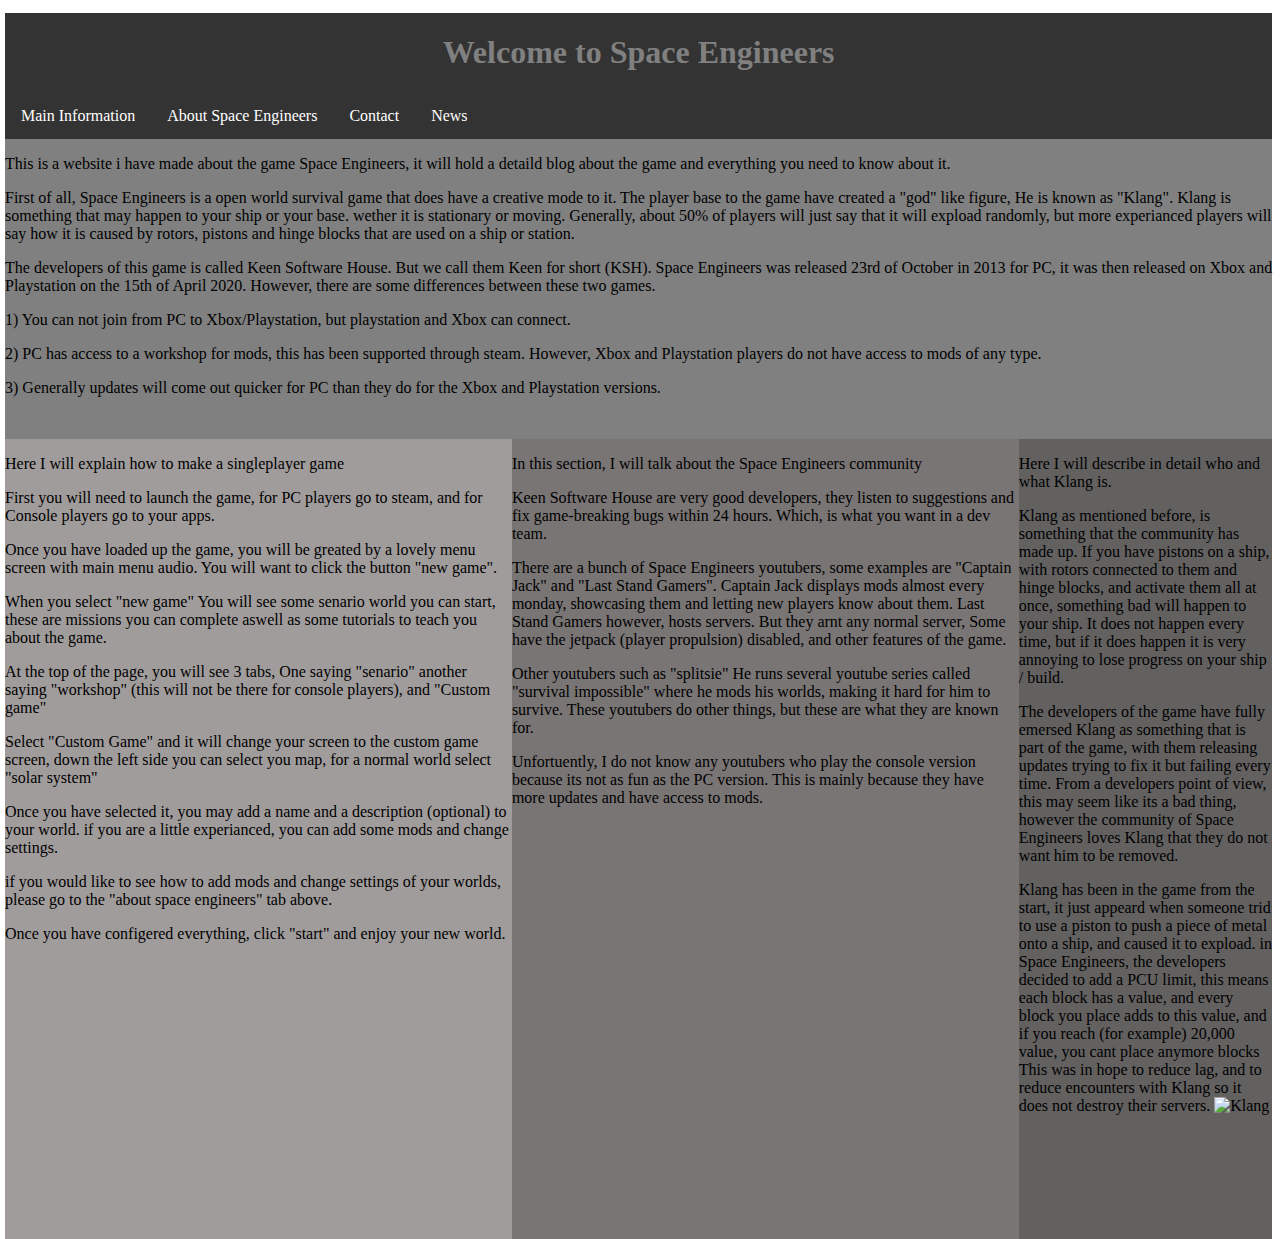
==== index.html @ 81f5b911 "Test site" ====
<!DOCTYPE html>
	<html>
		<head>
			<title>Welcome to Space Engineers</title>
            <link rel="stylesheet" type="text/css" href="style.css">
		</head>
		<body>
			<div class="container">
				<div class="header">
					<h1> Welcome to Space Engineers </h1>
					<ul>
						<li><a href="index.html">Main Information</a></li>
						<li><a href="about.html">About Space Engineers</a></li>
						<li><a href="contact.html">Contact</a></li>
						<li><a href="news.html">News</a></li>
					</ul>
				</div>
				<div class="banner">
					<p>This is a website i have made about the game Space Engineers, it will hold a detaild blog about the game and everything you need to know about it.
					</p>

					<p>
						First of all, Space Engineers is a open world survival game that does have a creative mode to it. The player base to the game have created a "god" like figure,
						He is known as "Klang". Klang is something that may happen to your ship or your base. wether it is stationary or moving. Generally, about 50% of players will just
						say that it will expload randomly, but more experianced players will say how it is caused by rotors, pistons and hinge blocks that are used on a ship or station. 
					</p>

					<p>
						The developers of this game is called Keen Software House. But we call them Keen for short (KSH). Space Engineers was released 23rd of October in 2013 for PC, it was
						then released on Xbox and Playstation on the 15th of April 2020. However, there are some differences between these two games. 
					</p>

					<p>
						1) You can not join from PC to Xbox/Playstation, but playstation and Xbox can connect.
					</p>
					<p>
						2) PC has access to a workshop for mods, this has been supported through steam. However, Xbox and Playstation players do not have access to mods of any type.
					</p>
					<p>
						3) Generally updates will come out quicker for PC than they do for the Xbox and Playstation versions.
					</p>
					</p>

					</p>
				</div>
				<div class="contentl">
					<p>Here I will explain how to make a singleplayer game</p>
					<p>
						First you will need to launch the game, for PC players go to steam, and for Console players go to your apps.
					</p>
					<p>
						Once you have loaded up the game, you will be greated by a lovely menu screen with main menu audio. You will want to click the button "new game".
					</p>
					<p>
						When you select "new game" You will see some senario world you can start, these are missions you can complete aswell as some tutorials to teach you about the game.
					</p>
					<p>
						At the top of the page, you will see 3 tabs, One saying "senario" another saying "workshop" (this will not be there for console players), and "Custom game"
					</p>
					<p>
						Select "Custom Game" and it will change your screen to the custom game screen, down the left side you can select you map, for a normal world select "solar system"
					</p>
					<p>
						Once you have selected it, you may add a name and a description (optional) to your world. if you are a little experianced, you can add some mods and change settings.
					</p>
					<p> 
						if you would like to see how to add mods and change settings of your worlds, please go to the "about space engineers" tab above. 
					</p>
					<p>
						Once you have configered everything, click "start" and enjoy your new world.
					</p>
				</div>
				<div class="contentm">
					<p>In this section, I will talk about the Space Engineers community</p>
					<p>
						Keen Software House are very good developers, they listen to suggestions and fix game-breaking bugs within 24 hours. Which, is what you want in a dev team.
					</p>
					<p>
						There are a bunch of Space Engineers youtubers, some examples are "Captain Jack" and "Last Stand Gamers". Captain Jack displays mods almost every monday, showcasing them and letting new players know about them.
						Last Stand Gamers however, hosts servers. But they arnt any normal server, Some have the jetpack (player propulsion) disabled, and other features of the game. 
					</p>
					<p>
						Other youtubers such as "splitsie" He runs several youtube series called "survival impossible" where he mods his worlds, making it hard for him to survive. These youtubers do other things, but these are what they are known for.
					</p>
					<p>
						Unfortuently, I do not know any youtubers who play the console version because its not as fun as the PC version. This is mainly because they have more updates and have access to mods.
					</p>
				</div>
				<div class="contentr">
					<p>Here I will describe in detail who and what Klang is.</p>
					<p>
						Klang as mentioned before, is something that the community has made up. If you have pistons on a ship, with rotors connected to them and hinge blocks, and activate them all at once, something bad will happen to your ship.
						It does not happen every time, but if it does happen it is very annoying to lose progress on your ship / build. 
					</p>
					<p>
						The developers of the game have fully emersed Klang as something that is part of the game, with them releasing updates trying to fix it but failing every time. 
						From a developers point of view, this may seem like its a bad thing, however the community of Space Engineers loves Klang that they do not want him to be removed.
					</p>
					<p>
						Klang has been in the game from the start, it just appeard when someone trid to use a piston to push a piece of metal onto a ship, and caused it to expload. 
						in Space Engineers, the developers decided to add a PCU limit, this means each block has a value, and every block you place adds to this value, and if you reach (for example) 20,000 value, you cant place anymore blocks
						This was in hope to reduce lag, and to reduce encounters with Klang so it does not destroy their servers.

						<img src="file://E:/Images/KLANG.png" alt="Klang">
					</p>
				</div>
			</div>
		</body>
	</html>
---- style.css ----
body{
    margin-left: auto;
    margin-right: auto;
}
.container{
    width: 99%;
    height: 1000px;
	position: static;
    border: 5px solid white;
    float: left;
}
.header{
    width: 100%;
    background-color:#333;
    float: left;
 } 
.header  h1{
	color: grey;
	font-family: Rockwell;
	text-align: center;
}
.contentl{
    width: 40%;
	height: 80%;
    background-color:rgb(161, 156, 156);
    float: left;
 } 
 .contentm{
    width: 40%;
	height: 80%;    
    background-color:rgb(121, 117, 117);
    float: left;
 } 
 .contentr{
    width: 20%;
	height: 80%;
    background-color:rgb(99, 96, 96);
    float: left;
 } 
 .footer{
    width: 100%;
	height: 30%;
    background-color:grey;
    float: left;
 } 
.banner{
    width: 100%;
    height: 30%;
    background-color:grey;
    float: left;
}
ul {
    list-style-type: none;
    margin: 0;
    padding: 0;
    overflow: hidden;
    background-color: #333;
}
li {
    float: left;
}
li a {
    display: block;
    color: white;
    text-align: center;
    padding: 14px 16px;
    text-decoration: none;
}
li a:hover {
    background-color: grey;
}
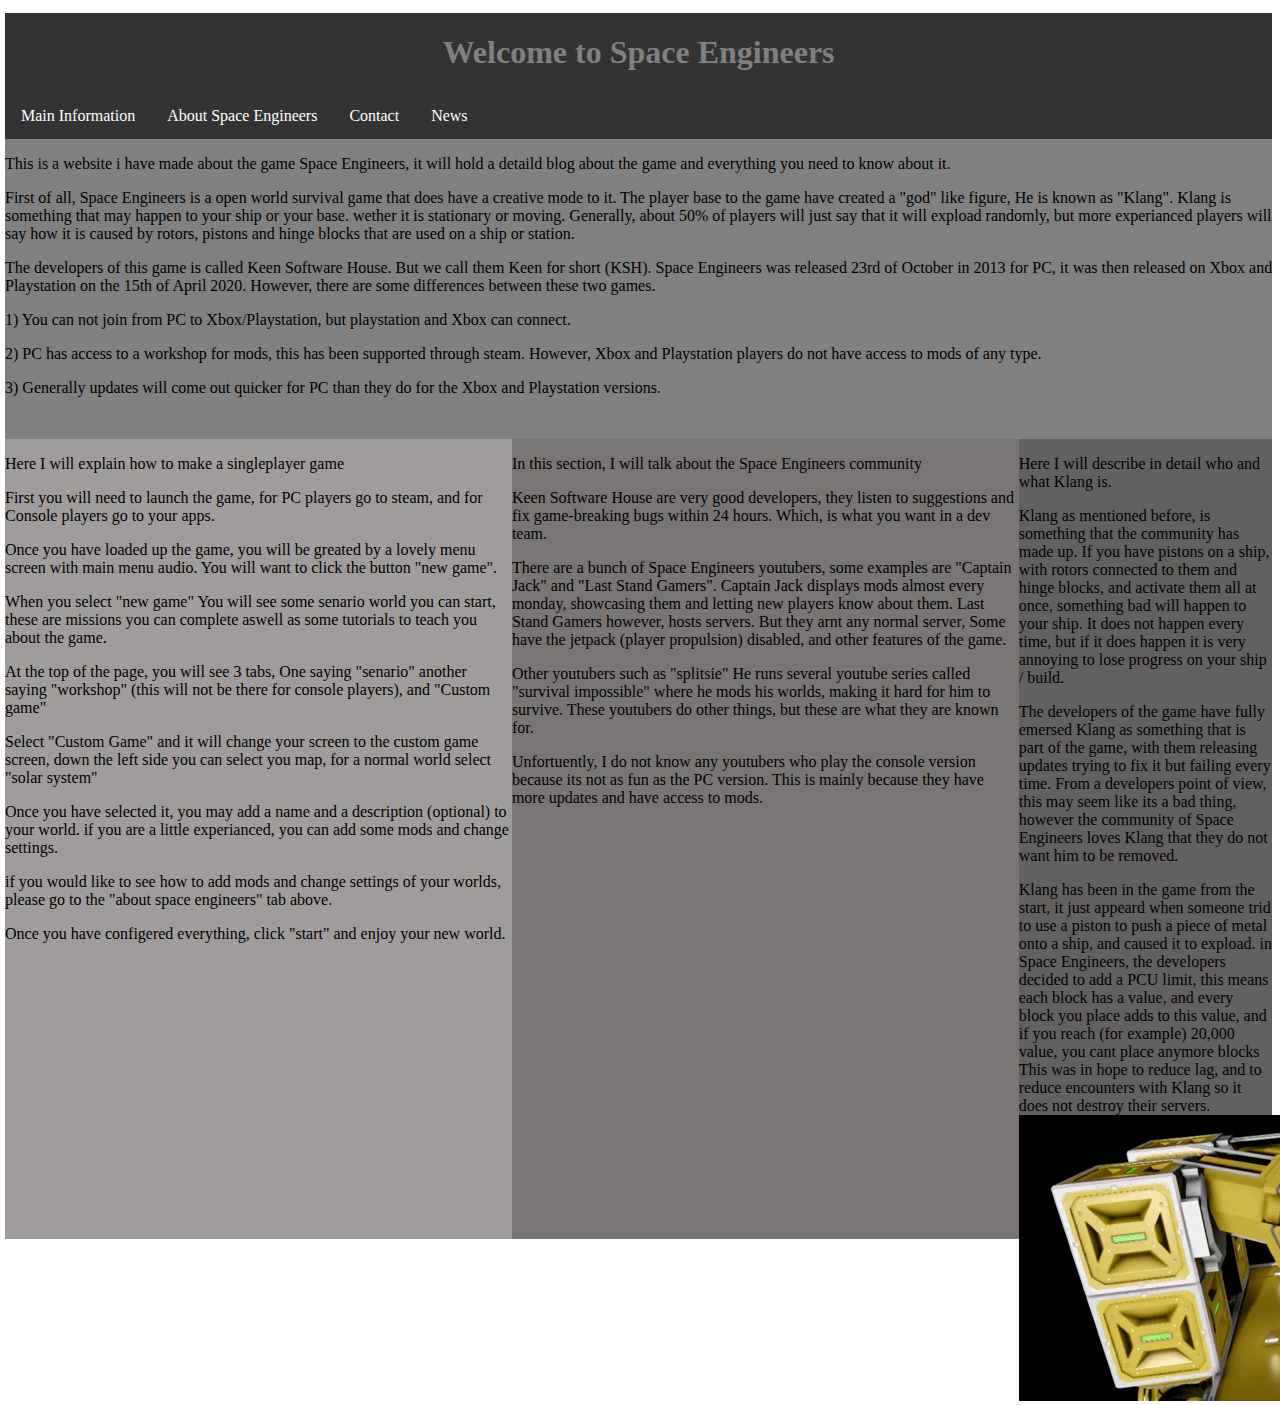
==== commit b22f6ae3: "Add files via upload" ====
--- a/index.html
+++ b/index.html
@@ -1,109 +1,109 @@
-<!DOCTYPE html>
-	<html>
-		<head>
-			<title>Welcome to Space Engineers</title>
-            <link rel="stylesheet" type="text/css" href="style.css">
-		</head>
-		<body>
-			<div class="container">
-				<div class="header">
-					<h1> Welcome to Space Engineers </h1>
-					<ul>
-						<li><a href="index.html">Main Information</a></li>
-						<li><a href="about.html">About Space Engineers</a></li>
-						<li><a href="contact.html">Contact</a></li>
-						<li><a href="news.html">News</a></li>
-					</ul>
-				</div>
-				<div class="banner">
-					<p>This is a website i have made about the game Space Engineers, it will hold a detaild blog about the game and everything you need to know about it.
-					</p>
-
-					<p>
-						First of all, Space Engineers is a open world survival game that does have a creative mode to it. The player base to the game have created a "god" like figure,
-						He is known as "Klang". Klang is something that may happen to your ship or your base. wether it is stationary or moving. Generally, about 50% of players will just
-						say that it will expload randomly, but more experianced players will say how it is caused by rotors, pistons and hinge blocks that are used on a ship or station. 
-					</p>
-
-					<p>
-						The developers of this game is called Keen Software House. But we call them Keen for short (KSH). Space Engineers was released 23rd of October in 2013 for PC, it was
-						then released on Xbox and Playstation on the 15th of April 2020. However, there are some differences between these two games. 
-					</p>
-
-					<p>
-						1) You can not join from PC to Xbox/Playstation, but playstation and Xbox can connect.
-					</p>
-					<p>
-						2) PC has access to a workshop for mods, this has been supported through steam. However, Xbox and Playstation players do not have access to mods of any type.
-					</p>
-					<p>
-						3) Generally updates will come out quicker for PC than they do for the Xbox and Playstation versions.
-					</p>
-					</p>
-
-					</p>
-				</div>
-				<div class="contentl">
-					<p>Here I will explain how to make a singleplayer game</p>
-					<p>
-						First you will need to launch the game, for PC players go to steam, and for Console players go to your apps.
-					</p>
-					<p>
-						Once you have loaded up the game, you will be greated by a lovely menu screen with main menu audio. You will want to click the button "new game".
-					</p>
-					<p>
-						When you select "new game" You will see some senario world you can start, these are missions you can complete aswell as some tutorials to teach you about the game.
-					</p>
-					<p>
-						At the top of the page, you will see 3 tabs, One saying "senario" another saying "workshop" (this will not be there for console players), and "Custom game"
-					</p>
-					<p>
-						Select "Custom Game" and it will change your screen to the custom game screen, down the left side you can select you map, for a normal world select "solar system"
-					</p>
-					<p>
-						Once you have selected it, you may add a name and a description (optional) to your world. if you are a little experianced, you can add some mods and change settings.
-					</p>
-					<p> 
-						if you would like to see how to add mods and change settings of your worlds, please go to the "about space engineers" tab above. 
-					</p>
-					<p>
-						Once you have configered everything, click "start" and enjoy your new world.
-					</p>
-				</div>
-				<div class="contentm">
-					<p>In this section, I will talk about the Space Engineers community</p>
-					<p>
-						Keen Software House are very good developers, they listen to suggestions and fix game-breaking bugs within 24 hours. Which, is what you want in a dev team.
-					</p>
-					<p>
-						There are a bunch of Space Engineers youtubers, some examples are "Captain Jack" and "Last Stand Gamers". Captain Jack displays mods almost every monday, showcasing them and letting new players know about them.
-						Last Stand Gamers however, hosts servers. But they arnt any normal server, Some have the jetpack (player propulsion) disabled, and other features of the game. 
-					</p>
-					<p>
-						Other youtubers such as "splitsie" He runs several youtube series called "survival impossible" where he mods his worlds, making it hard for him to survive. These youtubers do other things, but these are what they are known for.
-					</p>
-					<p>
-						Unfortuently, I do not know any youtubers who play the console version because its not as fun as the PC version. This is mainly because they have more updates and have access to mods.
-					</p>
-				</div>
-				<div class="contentr">
-					<p>Here I will describe in detail who and what Klang is.</p>
-					<p>
-						Klang as mentioned before, is something that the community has made up. If you have pistons on a ship, with rotors connected to them and hinge blocks, and activate them all at once, something bad will happen to your ship.
-						It does not happen every time, but if it does happen it is very annoying to lose progress on your ship / build. 
-					</p>
-					<p>
-						The developers of the game have fully emersed Klang as something that is part of the game, with them releasing updates trying to fix it but failing every time. 
-						From a developers point of view, this may seem like its a bad thing, however the community of Space Engineers loves Klang that they do not want him to be removed.
-					</p>
-					<p>
-						Klang has been in the game from the start, it just appeard when someone trid to use a piston to push a piece of metal onto a ship, and caused it to expload. 
-						in Space Engineers, the developers decided to add a PCU limit, this means each block has a value, and every block you place adds to this value, and if you reach (for example) 20,000 value, you cant place anymore blocks
-						This was in hope to reduce lag, and to reduce encounters with Klang so it does not destroy their servers.
-
-						<img src="file://E:/Images/KLANG.png" alt="Klang">
-					</p>
-				</div>
-			</div>
-		</body>
-	</html>
+<!DOCTYPE html>
+	<html>
+		<head>
+			<title>Welcome to Space Engineers</title>
+            <link rel="stylesheet" type="text/css" href="style.css">
+		</head>
+		<body>
+			<div class="container">
+				<div class="header">
+					<h1> Welcome to Space Engineers </h1>
+					<ul>
+						<li><a href="index.html">Main Information</a></li>
+						<li><a href="about.html">About Space Engineers</a></li>
+						<li><a href="contact.html">Contact</a></li>
+						<li><a href="news.html">News</a></li>
+					</ul>
+				</div>
+				<div class="banner">
+					<p>This is a website i have made about the game Space Engineers, it will hold a detaild blog about the game and everything you need to know about it.
+					</p>
+
+					<p>
+						First of all, Space Engineers is a open world survival game that does have a creative mode to it. The player base to the game have created a "god" like figure,
+						He is known as "Klang". Klang is something that may happen to your ship or your base. wether it is stationary or moving. Generally, about 50% of players will just
+						say that it will expload randomly, but more experianced players will say how it is caused by rotors, pistons and hinge blocks that are used on a ship or station. 
+					</p>
+
+					<p>
+						The developers of this game is called Keen Software House. But we call them Keen for short (KSH). Space Engineers was released 23rd of October in 2013 for PC, it was
+						then released on Xbox and Playstation on the 15th of April 2020. However, there are some differences between these two games. 
+					</p>
+
+					<p>
+						1) You can not join from PC to Xbox/Playstation, but playstation and Xbox can connect.
+					</p>
+					<p>
+						2) PC has access to a workshop for mods, this has been supported through steam. However, Xbox and Playstation players do not have access to mods of any type.
+					</p>
+					<p>
+						3) Generally updates will come out quicker for PC than they do for the Xbox and Playstation versions.
+					</p>
+					</p>
+
+					</p>
+				</div>
+				<div class="contentl">
+					<p>Here I will explain how to make a singleplayer game</p>
+					<p>
+						First you will need to launch the game, for PC players go to steam, and for Console players go to your apps.
+					</p>
+					<p>
+						Once you have loaded up the game, you will be greated by a lovely menu screen with main menu audio. You will want to click the button "new game".
+					</p>
+					<p>
+						When you select "new game" You will see some senario world you can start, these are missions you can complete aswell as some tutorials to teach you about the game.
+					</p>
+					<p>
+						At the top of the page, you will see 3 tabs, One saying "senario" another saying "workshop" (this will not be there for console players), and "Custom game"
+					</p>
+					<p>
+						Select "Custom Game" and it will change your screen to the custom game screen, down the left side you can select you map, for a normal world select "solar system"
+					</p>
+					<p>
+						Once you have selected it, you may add a name and a description (optional) to your world. if you are a little experianced, you can add some mods and change settings.
+					</p>
+					<p> 
+						if you would like to see how to add mods and change settings of your worlds, please go to the "about space engineers" tab above. 
+					</p>
+					<p>
+						Once you have configered everything, click "start" and enjoy your new world.
+					</p>
+				</div>
+				<div class="contentm">
+					<p>In this section, I will talk about the Space Engineers community</p>
+					<p>
+						Keen Software House are very good developers, they listen to suggestions and fix game-breaking bugs within 24 hours. Which, is what you want in a dev team.
+					</p>
+					<p>
+						There are a bunch of Space Engineers youtubers, some examples are "Captain Jack" and "Last Stand Gamers". Captain Jack displays mods almost every monday, showcasing them and letting new players know about them.
+						Last Stand Gamers however, hosts servers. But they arnt any normal server, Some have the jetpack (player propulsion) disabled, and other features of the game. 
+					</p>
+					<p>
+						Other youtubers such as "splitsie" He runs several youtube series called "survival impossible" where he mods his worlds, making it hard for him to survive. These youtubers do other things, but these are what they are known for.
+					</p>
+					<p>
+						Unfortuently, I do not know any youtubers who play the console version because its not as fun as the PC version. This is mainly because they have more updates and have access to mods.
+					</p>
+				</div>
+				<div class="contentr">
+					<p>Here I will describe in detail who and what Klang is.</p>
+					<p>
+						Klang as mentioned before, is something that the community has made up. If you have pistons on a ship, with rotors connected to them and hinge blocks, and activate them all at once, something bad will happen to your ship.
+						It does not happen every time, but if it does happen it is very annoying to lose progress on your ship / build. 
+					</p>
+					<p>
+						The developers of the game have fully emersed Klang as something that is part of the game, with them releasing updates trying to fix it but failing every time. 
+						From a developers point of view, this may seem like its a bad thing, however the community of Space Engineers loves Klang that they do not want him to be removed.
+					</p>
+					<p>
+						Klang has been in the game from the start, it just appeard when someone trid to use a piston to push a piece of metal onto a ship, and caused it to expload. 
+						in Space Engineers, the developers decided to add a PCU limit, this means each block has a value, and every block you place adds to this value, and if you reach (for example) 20,000 value, you cant place anymore blocks
+						This was in hope to reduce lag, and to reduce encounters with Klang so it does not destroy their servers.
+
+						<img src="Images/KLANG.png" alt="Klang">
+					</p>
+				</div>
+			</div>
+		</body>
+	</html>
